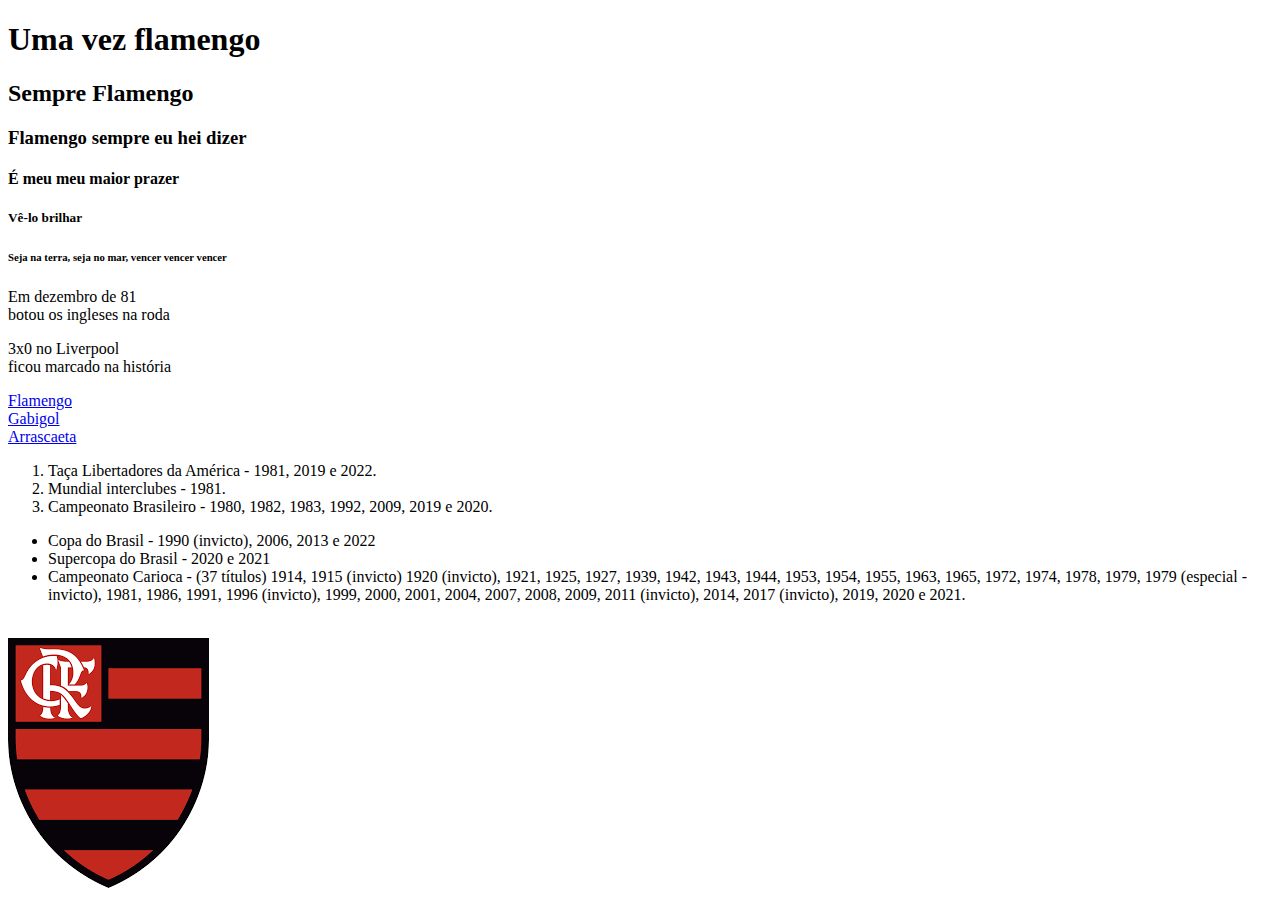
==== index.html @ 1d7e8a9a "Add files via upload" ====
<!DOCTYPE html>
<html lang="en">
<head>
    <meta charset="UTF-8">
    <meta http-equiv="X-UA-Compatible" content="IE=edge">
    <meta name="viewport" content="width=device-width, initial-scale=1.0">
    <title>Flamengo</title>
</head>
<body>
  <h1>Uma vez flamengo</h1>
  <h2>Sempre Flamengo</h2>
  <h3>Flamengo sempre eu hei dizer</h3>
  <h4>É meu meu maior prazer</h4>
  <h5>Vê-lo brilhar</h5>
  <h6>Seja na terra, seja no mar, vencer vencer vencer</h6>


  <p>Em dezembro de 81<br/>botou os ingleses na roda</p>
  <p>3x0 no Liverpool<br/>ficou marcado na história</p>


  <a href="https://flamengo.com.br" target="_blank">Flamengo</a>
  <br/>
  <a href="pagina1.html">Gabigol</a>
  <br/>
  <a href="pages/pagina2.html">Arrascaeta</a>
  <ol>
   <li>Taça Libertadores da América - 1981, 2019 e 2022.</li>
   <li>Mundial interclubes - 1981.</li>
   <li>Campeonato Brasileiro - 1980, 1982, 1983, 1992, 2009, 2019 e 2020.</li>
  </ol>
  <ul>
   <li>Copa do Brasil - 1990 (invicto), 2006, 2013 e 2022</li>
   <li>Supercopa do Brasil - 2020 e 2021</li>
   <li>Campeonato Carioca - (37 títulos) 1914, 1915 (invicto) 1920 (invicto), 1921, 1925, 1927, 1939, 1942, 1943, 1944, 1953, 1954, 1955, 1963, 1965, 1972, 1974, 1978, 1979, 1979 (especial - invicto), 1981, 1986, 1991, 1996 (invicto), 1999, 2000, 2001, 2004, 2007, 2008, 2009, 2011 (invicto), 2014, 2017 (invicto), 2019, 2020 e 2021.</li>
  </ul>
  <br/>
  <img src="img/flamengo.png" alt="Flamengo" />
<body>
</html>
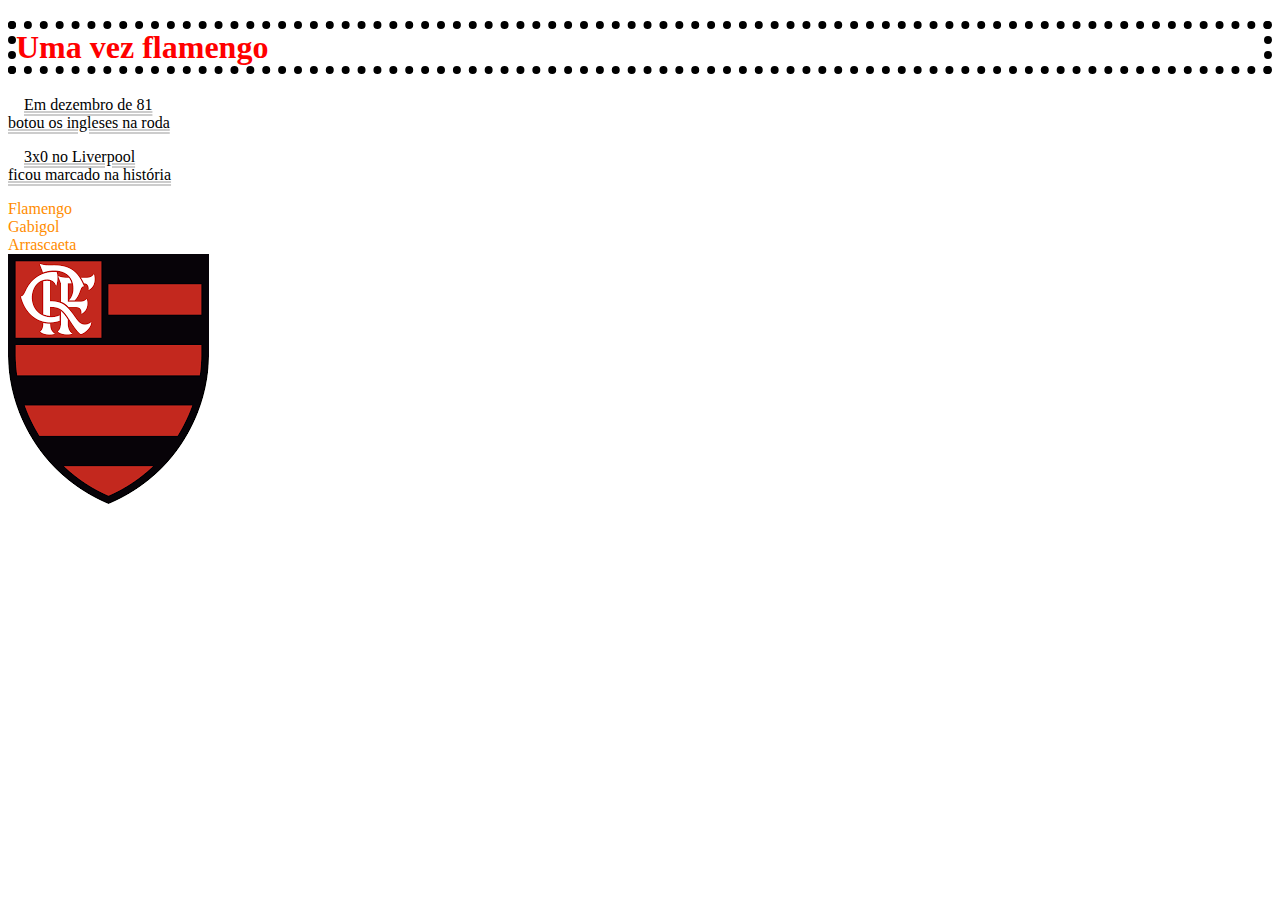
==== commit 767fc78a: "aula" ====
--- a/index.html
+++ b/index.html
@@ -1,10 +1,14 @@
 <!DOCTYPE html>
 <html lang="en">
+
 <head>
     <meta charset="UTF-8">
     <meta http-equiv="X-UA-Compatible" content="IE=edge">
     <meta name="viewport" content="width=device-width, initial-scale=1.0">
     <title>Flamengo</title>
+<link rel="stylesheet" href="./CSS/estilo.css">
+
+
 </head>
 <body>
   <h1>Uma vez flamengo</h1>
@@ -24,17 +28,9 @@
   <a href="pagina1.html">Gabigol</a>
   <br/>
   <a href="pages/pagina2.html">Arrascaeta</a>
-  <ol>
-   <li>Taça Libertadores da América - 1981, 2019 e 2022.</li>
-   <li>Mundial interclubes - 1981.</li>
-   <li>Campeonato Brasileiro - 1980, 1982, 1983, 1992, 2009, 2019 e 2020.</li>
-  </ol>
-  <ul>
-   <li>Copa do Brasil - 1990 (invicto), 2006, 2013 e 2022</li>
-   <li>Supercopa do Brasil - 2020 e 2021</li>
-   <li>Campeonato Carioca - (37 títulos) 1914, 1915 (invicto) 1920 (invicto), 1921, 1925, 1927, 1939, 1942, 1943, 1944, 1953, 1954, 1955, 1963, 1965, 1972, 1974, 1978, 1979, 1979 (especial - invicto), 1981, 1986, 1991, 1996 (invicto), 1999, 2000, 2001, 2004, 2007, 2008, 2009, 2011 (invicto), 2014, 2017 (invicto), 2019, 2020 e 2021.</li>
-  </ul>
   <br/>
   <img src="img/flamengo.png" alt="Flamengo" />
+
+
 <body>
-</html>+</html>
--- a/CSS/estilo.css
+++ b/CSS/estilo.css
@@ -0,0 +1,51 @@
+h1{
+    color:red;
+    border: 0.5rem dotted black;
+}
+h2, h3, h4, h5, h6{
+    display:none;
+}
+body ul li{
+    color:firebrick;
+}
+p{
+    text-decoration: underline #ccc double 0.1rem;
+    text-indent: 1rem;
+}
+p.maisculo{
+    text-transform: uppercase;
+    text-align: center;
+    letter-spacing: 1rem;
+    line-height: 2rem;
+    word-spacing: 2rem;
+    color:white;
+    font:italic small-caps bold 2rem monospace;
+    text-shadow: 0.2rem 0.2rem 0.3rem blue, 0 0 1rem greenyellow, 0 0 2rem orangered;
+}
+a:link, a:active{
+    text-decoration: none;
+    color: darkorange;
+}
+a:visited{
+    color: crimson;
+}
+a:hover{
+    color:gray;
+}
+footer{
+    clear: both;
+    background: #ff6347 url("../img/Gabigol.jpg") no-repeat left bottom;
+    height: 1rem;
+}
+div{
+    position: fixed;
+    right: 0;
+    bottom: 0;
+    display: inline;
+    z-index: 2rem;
+    background-color: firebrick;
+    color: white;
+    border: 0.2rem solid darkred;
+    padding: 0.2rem;
+    font-size: 0.2rem;
+}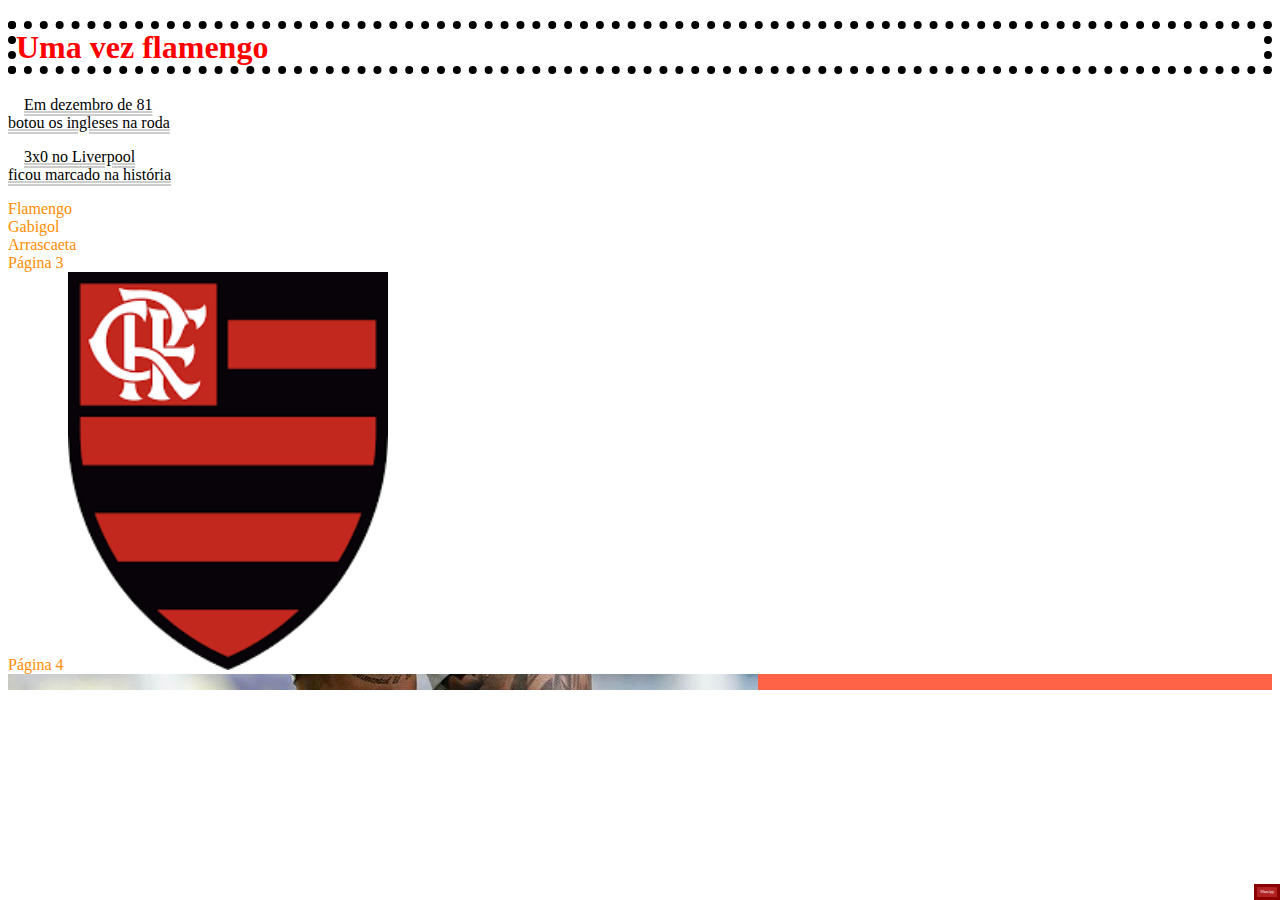
==== commit a8176d9b: "grid" ====
--- a/index.html
+++ b/index.html
@@ -29,8 +29,11 @@
   <br/>
   <a href="pages/pagina2.html">Arrascaeta</a>
   <br/>
+  <a href="pages/pagina3.html">Página 3</a>
+  <br/>
+  <a href="pages/pagina4.html">Página 4</a>
   <img src="img/flamengo.png" alt="Flamengo" />
-
-
+  <div>WhatsApp</div>
+  <footer></footer>
 <body>
 </html>
--- a/CSS/estilo.css
+++ b/CSS/estilo.css
@@ -48,4 +48,49 @@
     border: 0.2rem solid darkred;
     padding: 0.2rem;
     font-size: 0.2rem;
+}
+
+
+h1#page1{
+    color:aqua;
+    border: 0.3rem dashed yellow;
+}
+img{
+    width: 20rem;
+}
+ul{
+    list-style-type: square;
+}
+
+
+h1.page2{
+    color:blue;
+    border: 1rem groove blue;
+    border-radius: 0.7rem;
+}
+ol{
+    list-style-type: upper-roman;
+}
+section img{
+    float: left
+}
+
+
+main.grid{
+    display: grid;
+    grid-template-columns: auto auto auto;
+    gap: 2rem
+}
+
+
+main.flexbox{
+    display: flex;
+    height: 100vh;
+    justify-content: center;
+    align-items: center;
+}
+main.flexbox article{
+    background-color: red;
+    margin: 1rem;
+    padding: 2rem;
 }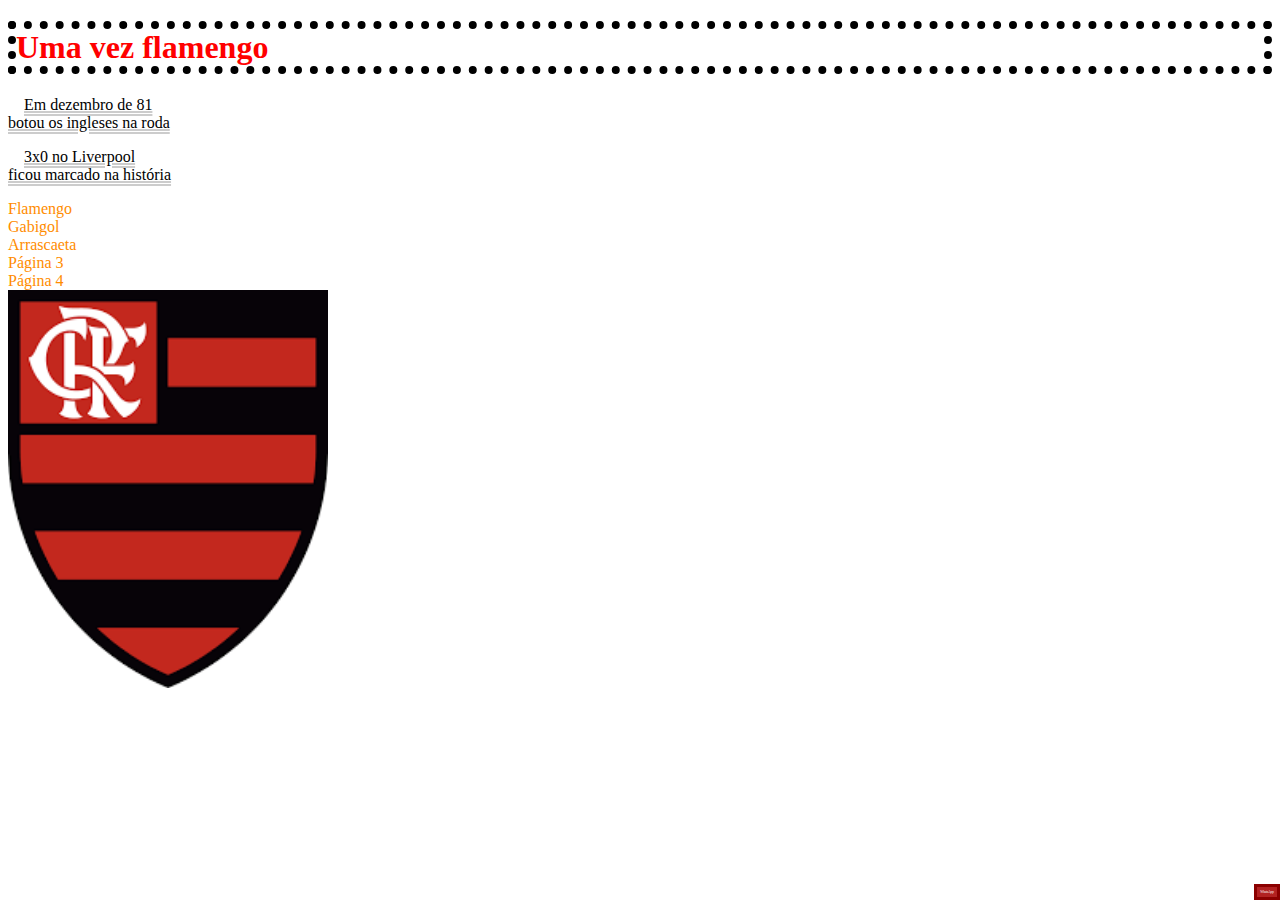
==== commit 25556c8e: "class" ====
--- a/index.html
+++ b/index.html
@@ -6,7 +6,7 @@
     <meta http-equiv="X-UA-Compatible" content="IE=edge">
     <meta name="viewport" content="width=device-width, initial-scale=1.0">
     <title>Flamengo</title>
-<link rel="stylesheet" href="./CSS/estilo.css">
+    <link href="./CSS/estilo.css" rel="stylesheet"/>
 
 
 </head>
@@ -19,7 +19,7 @@
   <h6>Seja na terra, seja no mar, vencer vencer vencer</h6>
 
 
-  <p>Em dezembro de 81<br/>botou os ingleses na roda</p>
+  <p class="maiusculo">Em dezembro de 81<br/>botou os ingleses na roda</p>
   <p>3x0 no Liverpool<br/>ficou marcado na história</p>
 
 
@@ -32,8 +32,8 @@
   <a href="pages/pagina3.html">Página 3</a>
   <br/>
   <a href="pages/pagina4.html">Página 4</a>
+  <br/>
   <img src="img/flamengo.png" alt="Flamengo" />
   <div>WhatsApp</div>
-  <footer></footer>
 <body>
 </html>
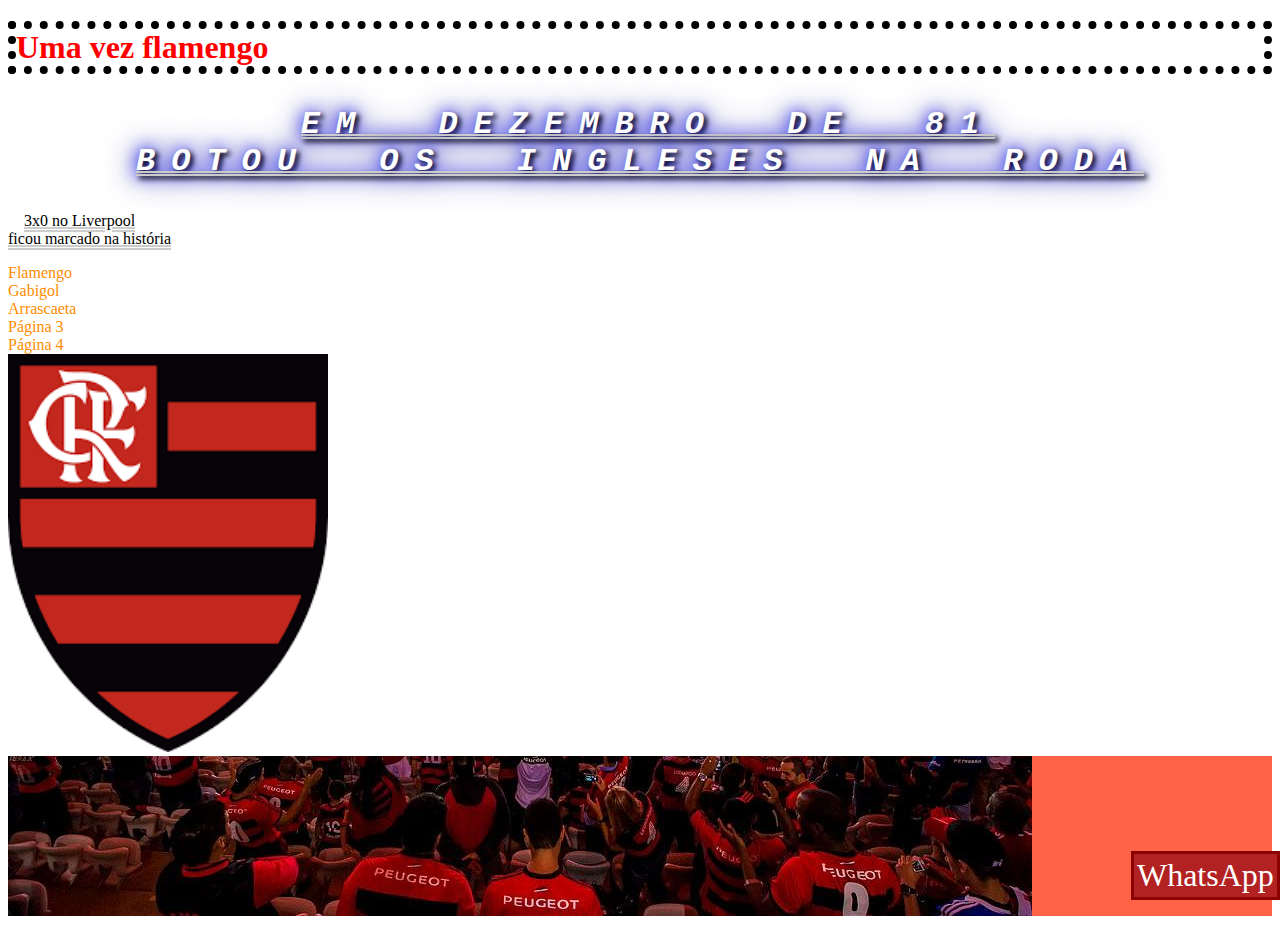
==== commit efeb2933: "aula" ====
--- a/index.html
+++ b/index.html
@@ -6,7 +6,7 @@
     <meta http-equiv="X-UA-Compatible" content="IE=edge">
     <meta name="viewport" content="width=device-width, initial-scale=1.0">
     <title>Flamengo</title>
-    <link href="./CSS/estilo.css" rel="stylesheet"/>
+    <link href="CSS/estilo.css" rel="stylesheet"/>
 
 
 </head>
@@ -35,5 +35,6 @@
   <br/>
   <img src="img/flamengo.png" alt="Flamengo" />
   <div>WhatsApp</div>
+  <footer></footer>
 <body>
 </html>
--- a/CSS/estilo.css
+++ b/CSS/estilo.css
@@ -12,7 +12,7 @@
     text-decoration: underline #ccc double 0.1rem;
     text-indent: 1rem;
 }
-p.maisculo{
+p.maiusculo{
     text-transform: uppercase;
     text-align: center;
     letter-spacing: 1rem;
@@ -20,7 +20,7 @@
     word-spacing: 2rem;
     color:white;
     font:italic small-caps bold 2rem monospace;
-    text-shadow: 0.2rem 0.2rem 0.3rem blue, 0 0 1rem greenyellow, 0 0 2rem orangered;
+    text-shadow: 0.2rem 0.2rem 0.3rem black, 0 0 1rem blue, 0 0 2rem darkblue;
 }
 a:link, a:active{
     text-decoration: none;
@@ -34,8 +34,8 @@
 }
 footer{
     clear: both;
-    background: #ff6347 url("../img/Gabigol.jpg") no-repeat left bottom;
-    height: 1rem;
+    background: #ff6347 url("../img/footer.jpg") no-repeat left bottom;
+    height: 10rem;
 }
 div{
     position: fixed;
@@ -47,7 +47,7 @@
     color: white;
     border: 0.2rem solid darkred;
     padding: 0.2rem;
-    font-size: 0.2rem;
+    font-size: 2rem;
 }
 
 
